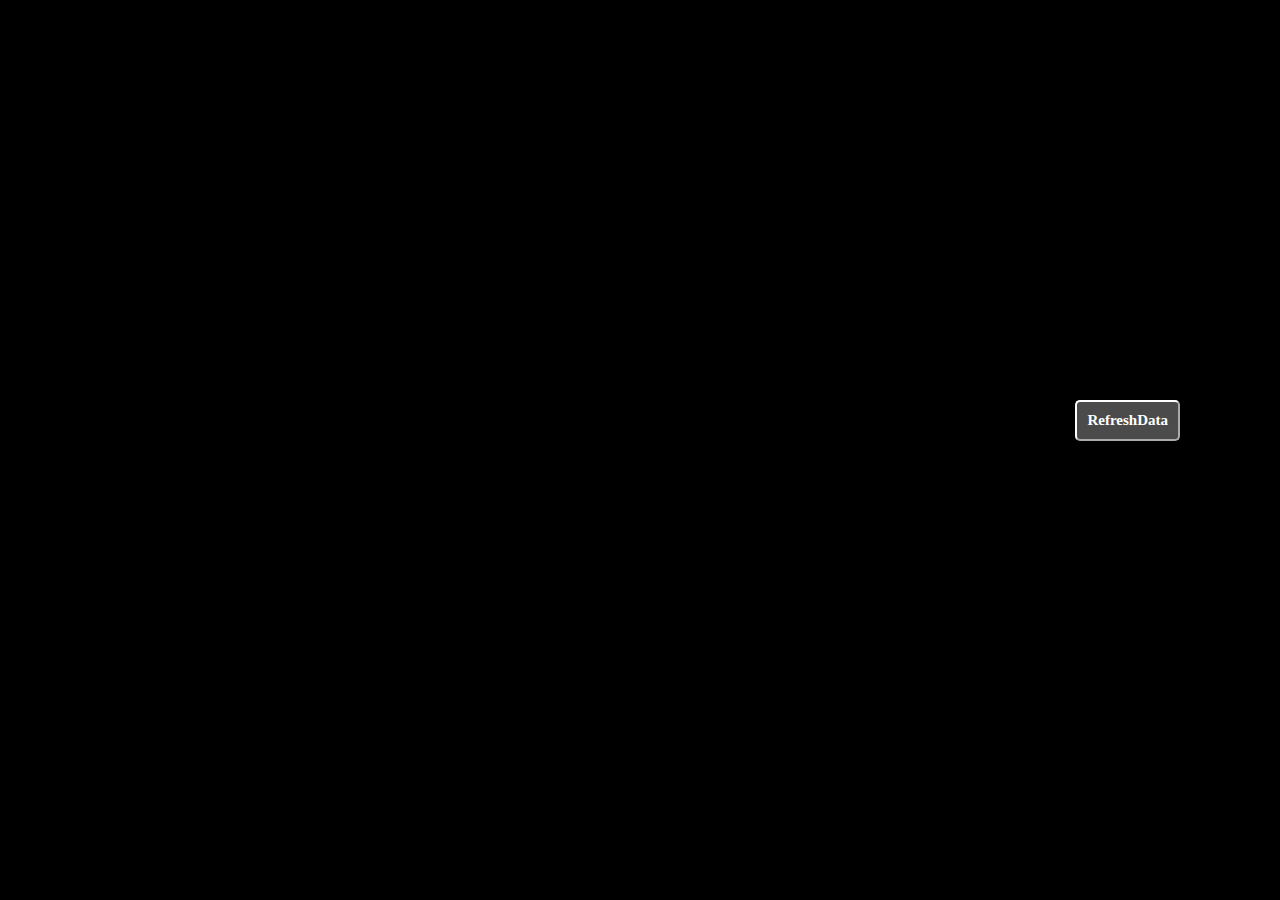
==== global_mapping/index.html @ e128364c "global visualization with scatter chart" ====
<!DOCTYPE html>
<html>
<head>
    <meta charset="utf-8">
    <title>Orient markers toward the horizon</title>
    <meta name="viewport" content="initial-scale=1,maximum-scale=1,user-scalable=no">
    <link href="https://api.mapbox.com/mapbox-gl-js/v3.0.0/mapbox-gl.css" rel="stylesheet">
    <script src="https://api.mapbox.com/mapbox-gl-js/v3.0.0/mapbox-gl.js"></script>
    
    <script src="https://d3js.org/d3.v6.min.js"></script>

    <style>
        html, body {
            height: 100%;
            margin: 0;
            padding: 0;
            display: flex;
            justify-content: center;
            align-items: center;
            background-color: black;
        }
        #map {
            width: 550px;  /* or your desired size */
            height: 550px; /* make width and height equal for a perfect circle */
            border-radius: 50%; /* this creates the circular shape */
            overflow: hidden; /* this ensures anything outside the circle is not shown */
            margin: auto;
        }

        /*Use Svg Image to Highlight the Location*/
        /* .custom-marker {
            background-image: url('./src/icon.svg'); 
            background-size: cover;
            width: 25px;  
            height: 25px; 
            opacity: 0.5;
        } */

        /*Use the blur circle directly*/
        .custom-marker {
            background-color: rgb(170, 32, 32);
            border-color: rgb(0, 0, 0);
            border-width: 1px;
            border-style: double;
            width: 15px;
            height: 15px;
            border-radius: 50%;
            /* box-shadow: 0 0 6px 2px rgb(161, 36, 36); */
        }

        #scatter-container {
            position: absolute;
            top: 50%;
            left: 50%;
            transform: translate(-50%, -50%);
            width: 900px; /* Larger than the map to fit around it */
            height: 900px;
            pointer-events: none; /* Allows interaction with the map underneath */
        }

        #refreshData {
            position: fixed; /* 固定位置 */
            top: 400px; /* 距离顶部20像素 */
            right: 100px; /* 距离右侧20像素 */
            padding: 10px; /* 内边距 */
            background-color: #4b4b4b; /* 背景色 */
            color: white; /* 字体颜色 */
            border-color: white;
            border-radius: 5px; /* 圆角 */
            cursor: pointer; /* 鼠标指针变为手形 */
            font-size: 15px;
            font-weight: 900;
            font-family:Georgia, 'Times New Roman', Times, serif;
        }

        #refreshData:hover {
            background-color: #383838; /* 鼠标悬停时的背景色 */
        }

    </style>
</head>
<body>
    <div id="map"></div>

    <div id="scatter-container"></div>

    <button id="refreshData">RefreshData</button>
    

    <script src="./js/mapbox.js"></script>

    <script>
        
        mapboxgl.accessToken = mapboxToken;

        const map = new mapboxgl.Map({
            container: 'map',
            style: 'mapbox://styles/tianmingliu/clpu8cl6m01e501p98ycf61ej',
            center: [130, 35],
            zoom:  1.71,
            minZoom: 1.71,
            logoPosition: 'top-right',
            attributionControl: false,
        });

        // Function to fetch earthquake data
        async function fetchEarthquakeData() {
            const today = new Date();
            const tomorrow = new Date();
            tomorrow.setDate(today.getDate() + 1);

            const formatDate = (date) => date.toISOString().split('T')[0];

            const url = `https://earthquake.usgs.gov/fdsnws/event/1/query?format=geojson&starttime=${formatDate(today)}&endtime=${formatDate(tomorrow)}&minmagnitude=1`;

            // const url = `https://earthquake.usgs.gov/fdsnws/event/1/query?format=geojson&starttime=2023-12-05&endtime=2023-12-06&minmagnitude=1`;

            try {
                const response = await fetch(url);
                const data = await response.json();
                return data.features; // Return the array of earthquake features
            } catch (error) {
                console.error('Error fetching earthquake data:', error);
                return [];
            }
        }

        // Function to add earthquake markers to the map
        function addEarthquakeMarkersToMap(map, earthquakes) {
            earthquakes.forEach(quake => {
                const { coordinates } = quake.geometry;
                const { mag, place } = quake.properties;

                const el = document.createElement('div');
                el.className = 'custom-marker';

                new mapboxgl.Marker(el)
                    .setLngLat([coordinates[0], coordinates[1]]) // Longitude, Latitude
                    .setPopup(new mapboxgl.Popup({ offset: 25 })
                    .setHTML(`<strong>Magnitude:</strong> ${mag}<br/><strong>Location:</strong> ${place || 'Unknown'}`))
                    .addTo(map);
            });
        }

        // Usage
        map.on('load', async () => {
            const earthquakes = await fetchEarthquakeData();
            addEarthquakeMarkersToMap(map, earthquakes);
            // Circle Scatter Chart
            const earthquakeDatas = preprocessData(earthquakes);
            createCircularScatterChart(earthquakeDatas);
        });

        function preprocessData(features) {
            return features.map(feature => {
                return {
                    time: new Date(feature.properties.time), // Convert timestamp to Date object
                    magnitude: feature.properties.mag,
                    title: feature.properties.title
                };
            });
        }


        function createCircularScatterChart(data) {
            const width = 900, height = 900, radius = 290;
            const svg = d3.select("#scatter-container").append("svg")
                .attr("width", width)
                .attr("height", height);

            const g = svg.append("g")
                .attr("transform", `translate(${width / 2}, ${height / 2})`);

            
            const axisLineLength = 0; // 引线长度
            const numRadials = 12; // 每两个小时一个时间标注
            for (let i = 0; i < numRadials; i++) {
                const angle = (i / numRadials) * 2 * Math.PI;
                // 计算时间刻度线的起点和终点坐标
                const lineStartX = (radius - 4) * Math.cos(angle);
                const lineStartY = (radius - 4) * Math.sin(angle);
                const lineEndX = (radius - axisLineLength) * Math.cos(angle); // 假设刻度线长度为5
                const lineEndY = (radius - axisLineLength) * Math.sin(angle); // 假设刻度线长度为5

                g.append("line")
                .attr("x1", lineStartX)
                .attr("y1", lineStartY)
                .attr("x2", lineEndX)
                .attr("y2", lineEndY)
                .style("stroke", "white")
                .style("stroke-width", 1);

                // 添加时间标注
                if (i % 1 === 0) { // 每两个小时
                    // 计算文本的位置并向圆心方向偏移（固定偏移方向）
                    const offset = 10; // 偏移量
                    const textX = lineEndX - offset * Math.cos(angle);
                    const textY = lineEndY - offset * Math.sin(angle);

                    // 计算文本的旋转角度，使其与切线方向相切
                    const textRotation = angle * (180 / Math.PI) - 90;

                    // 创建包含旋转的 <g> 元素，以使文字与切线方向相切
                    const textGroup = g.append("g")
                        .attr("transform", `translate(${textX},${textY}) rotate(${textRotation})`);

                    // 添加时间标注文本
                    textGroup.append("text")
                        .attr("dy", ".35em")
                        .style("text-anchor", "middle")
                        .style("font-size", "10px")
                        .style("fill", "white")
                        .text(`${i * 2}:00`);
                }
            }
            const extendLineLength =10;
            const textOffset = 10; // 文本距离数据点的偏移量
            

            // 创建一个比例尺，将震级映射到半径范围
            const radiusScale = d3.scaleLinear()
                .domain([0, d3.max(data, d => d.magnitude || 0)]) // 使用默认值0来处理没有震级信息的数据点
                .range([2, 7]); // 定义半径范围，根据需要调整


            data.forEach(d => {
                // 使用UTC时间来获取小时和分钟
                const hours = d.time.getUTCHours();
                const minutes = d.time.getUTCMinutes();
                const totalMinutes = hours * 60 + minutes;

                // 将总分钟数转换为圆上的角度
                const angle = (totalMinutes / (24 * 60)) * 2 * Math.PI;

                // 计算散点图的x和y坐标
                const x = radius * Math.cos(angle);
                const y = radius * Math.sin(angle);

                 // 计算圆点的半径，使用比例尺
                const pointRadius = radiusScale(d.magnitude || 0); // 使用默认值0来处理没有震级信息的数据点

                // 将圆点添加到SVG中
                g.append('circle')
                    .attr('cx', x)
                    .attr('cy', y)
                    .attr('r', pointRadius) // 圆点的半径
                    .style('fill', 'white'); // 圆点的颜色
                
                // 添加引线
                const lineEndX = (radius + extendLineLength) * Math.cos(angle);
                const lineEndY = (radius + extendLineLength) * Math.sin(angle);

                g.append("line")
                    .attr("x1", x)
                    .attr("y1", y)
                    .attr("x2", lineEndX)
                    .attr("y2", lineEndY)
                    .style("stroke", "grey")
                    .style("stroke-width", 0.5)
                    .style("stroke-dasharray", "2,2");
                // 添加标题标注
                if (d.title) {
                    // 使用 "of" 分割标题以获取 "of" 后面的内容
                    const titleParts = d.title.split('of');

                    // 获取 "of" 后面的内容，去除前后空格
                    const displayedLocation = titleParts[1] ? titleParts[1].trim() : "No location details";

                    const textAngle = angle * (180 / Math.PI); // 将弧度转换为度

                    // 计算文本的起始坐标，向外偏移一定距离
                    const textStartX = x + (textOffset * Math.cos(angle));
                    const textStartY = y + (textOffset * Math.sin(angle));

                    // 计算文本的锚点坐标
                    const textAnchorX = lineEndX + (extendLineLength / 2) * Math.cos(angle);
                    const textAnchorY = lineEndY + (extendLineLength / 2) * Math.sin(angle);

                    g.append("text")
                        .attr("x", textStartX)
                        .attr("y", textStartY)
                        .style("text-anchor", "left")
                        .style("font-size", "9.5px")
                        .style("fill", d.title ? "white" : "red")
                        .attr("transform", `rotate(${textAngle},${textAnchorX},${textAnchorY})`)
                        .text(displayedLocation);
                } else {
                    // 如果没有标题数据，则显示 "No location details" 文本标注
                    const textAngle = angle * (180 / Math.PI); // 将弧度转换为度

                    // 计算文本的起始坐标，向外偏移一定距离
                    const textStartX = x + (textOffset * Math.cos(angle));
                    const textStartY = y + (textOffset * Math.sin(angle)) + 12; // 向下偏移以避免覆盖

                    // 计算文本的锚点坐标
                    const textAnchorX = lineEndX + (extendLineLength / 2) * Math.cos(angle);
                    const textAnchorY = lineEndY + (extendLineLength / 2) * Math.sin(angle);

                    g.append("text")
                        .attr("x", textStartX)
                        .attr("y", textStartY)
                        .style("text-anchor", "left")
                        .style("font-size", "9.5px")
                        .style("fill", "red")
                        .attr("transform", `rotate(${textAngle},${textAnchorX},${textAnchorY})`)
                        .text("No location details");
                }
            });
        }

        document.getElementById('refreshData').addEventListener('click', async () => {
            const earthquakes = await fetchEarthquakeData();
            addEarthquakeMarkersToMap(map, earthquakes);
            // 这里可以添加其他更新地图的逻辑
            const earthquakeDatas = preprocessData(earthquakes);
            createCircularScatterChart(earthquakeDatas);
        });

    </script>
</body>

</html>
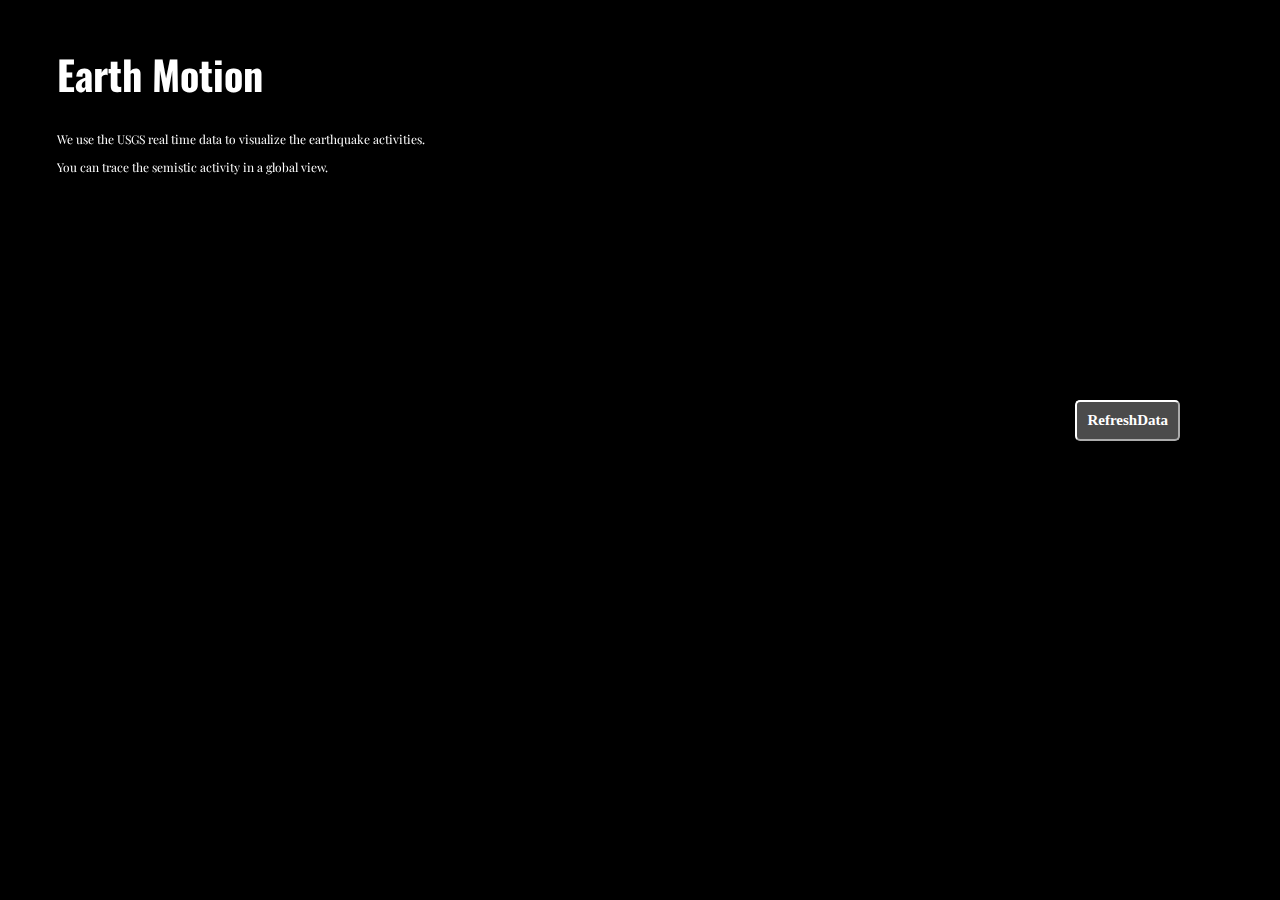
==== commit a13b1793: "Modify the visualization" ====
--- a/global_mapping/index.html
+++ b/global_mapping/index.html
@@ -1,92 +1,34 @@
 <!DOCTYPE html>
 <html>
+
 <head>
     <meta charset="utf-8">
     <title>Orient markers toward the horizon</title>
     <meta name="viewport" content="initial-scale=1,maximum-scale=1,user-scalable=no">
     <link href="https://api.mapbox.com/mapbox-gl-js/v3.0.0/mapbox-gl.css" rel="stylesheet">
+    <link rel="stylesheet" href="https://fonts.googleapis.com/css?family=Playfair Display">
+    <link href="https://fonts.googleapis.com/css?family=Oswald" rel="stylesheet">
+    
+    <link rel="stylesheet" href="./css/style.css">
+
     <script src="https://api.mapbox.com/mapbox-gl-js/v3.0.0/mapbox-gl.js"></script>
-    
     <script src="https://d3js.org/d3.v6.min.js"></script>
+    <script src="./js/utils.js"></script>
+</head>
 
-    <style>
-        html, body {
-            height: 100%;
-            margin: 0;
-            padding: 0;
-            display: flex;
-            justify-content: center;
-            align-items: center;
-            background-color: black;
-        }
-        #map {
-            width: 550px;  /* or your desired size */
-            height: 550px; /* make width and height equal for a perfect circle */
-            border-radius: 50%; /* this creates the circular shape */
-            overflow: hidden; /* this ensures anything outside the circle is not shown */
-            margin: auto;
-        }
-
-        /*Use Svg Image to Highlight the Location*/
-        /* .custom-marker {
-            background-image: url('./src/icon.svg'); 
-            background-size: cover;
-            width: 25px;  
-            height: 25px; 
-            opacity: 0.5;
-        } */
-
-        /*Use the blur circle directly*/
-        .custom-marker {
-            background-color: rgb(170, 32, 32);
-            border-color: rgb(0, 0, 0);
-            border-width: 1px;
-            border-style: double;
-            width: 15px;
-            height: 15px;
-            border-radius: 50%;
-            /* box-shadow: 0 0 6px 2px rgb(161, 36, 36); */
-        }
-
-        #scatter-container {
-            position: absolute;
-            top: 50%;
-            left: 50%;
-            transform: translate(-50%, -50%);
-            width: 900px; /* Larger than the map to fit around it */
-            height: 900px;
-            pointer-events: none; /* Allows interaction with the map underneath */
-        }
-
-        #refreshData {
-            position: fixed; /* 固定位置 */
-            top: 400px; /* 距离顶部20像素 */
-            right: 100px; /* 距离右侧20像素 */
-            padding: 10px; /* 内边距 */
-            background-color: #4b4b4b; /* 背景色 */
-            color: white; /* 字体颜色 */
-            border-color: white;
-            border-radius: 5px; /* 圆角 */
-            cursor: pointer; /* 鼠标指针变为手形 */
-            font-size: 15px;
-            font-weight: 900;
-            font-family:Georgia, 'Times New Roman', Times, serif;
-        }
-
-        #refreshData:hover {
-            background-color: #383838; /* 鼠标悬停时的背景色 */
-        }
-
-    </style>
-</head>
 <body>
     <div id="map"></div>
 
     <div id="scatter-container"></div>
 
     <button id="refreshData">RefreshData</button>
+
+    <div id ="datasetInfo">
+        <h1>Earth Motion</h1>
+        <p id = "param">We use the USGS real time data to visualize the earthquake activities.</p>
+        <p id = "param">You can trace the semistic activity in a global view.</p>
+    </div>
     
-
     <script src="./js/mapbox.js"></script>
 
     <script>
@@ -103,215 +45,41 @@
             attributionControl: false,
         });
 
-        // Function to fetch earthquake data
-        async function fetchEarthquakeData() {
-            const today = new Date();
-            const tomorrow = new Date();
-            tomorrow.setDate(today.getDate() + 1);
-
-            const formatDate = (date) => date.toISOString().split('T')[0];
-
-            const url = `https://earthquake.usgs.gov/fdsnws/event/1/query?format=geojson&starttime=${formatDate(today)}&endtime=${formatDate(tomorrow)}&minmagnitude=1`;
-
-            // const url = `https://earthquake.usgs.gov/fdsnws/event/1/query?format=geojson&starttime=2023-12-05&endtime=2023-12-06&minmagnitude=1`;
-
-            try {
-                const response = await fetch(url);
-                const data = await response.json();
-                return data.features; // Return the array of earthquake features
-            } catch (error) {
-                console.error('Error fetching earthquake data:', error);
-                return [];
-            }
-        }
-
-        // Function to add earthquake markers to the map
-        function addEarthquakeMarkersToMap(map, earthquakes) {
-            earthquakes.forEach(quake => {
-                const { coordinates } = quake.geometry;
-                const { mag, place } = quake.properties;
-
-                const el = document.createElement('div');
-                el.className = 'custom-marker';
-
-                new mapboxgl.Marker(el)
-                    .setLngLat([coordinates[0], coordinates[1]]) // Longitude, Latitude
-                    .setPopup(new mapboxgl.Popup({ offset: 25 })
-                    .setHTML(`<strong>Magnitude:</strong> ${mag}<br/><strong>Location:</strong> ${place || 'Unknown'}`))
-                    .addTo(map);
-            });
-        }
-
-        // Usage
-        map.on('load', async () => {
+        // Map Usage
+        map.on('load', async () => {        
             const earthquakes = await fetchEarthquakeData();
             addEarthquakeMarkersToMap(map, earthquakes);
             // Circle Scatter Chart
             const earthquakeDatas = preprocessData(earthquakes);
             createCircularScatterChart(earthquakeDatas);
+
+            // addScatterPointMouseOver();
+
+            // Rotate View to current location
+            try {
+                const userLocation = await getUserLocation();
+                const userLat = userLocation.coords.latitude;
+                const userLng = userLocation.coords.longitude;
+
+                const currentBearing = map.getBearing();
+
+                map.flyTo({
+                    center: [userLng, userLat],
+                    bearing: currentBearing,
+                    zoom: map.getZoom(), // keeps the current zoom level
+                    essential: true, // this animation is considered essential with respect to prefers-reduced-motion
+                    speed: 0.3, // adjust this value as needed, lower is slower
+                    duration: 8000 // duration of the transition in milliseconds, adjust as needed
+                });
+            } catch(error) {
+                console.error('Error getting user location:', error);
+            }
         });
-
-        function preprocessData(features) {
-            return features.map(feature => {
-                return {
-                    time: new Date(feature.properties.time), // Convert timestamp to Date object
-                    magnitude: feature.properties.mag,
-                    title: feature.properties.title
-                };
-            });
-        }
-
-
-        function createCircularScatterChart(data) {
-            const width = 900, height = 900, radius = 290;
-            const svg = d3.select("#scatter-container").append("svg")
-                .attr("width", width)
-                .attr("height", height);
-
-            const g = svg.append("g")
-                .attr("transform", `translate(${width / 2}, ${height / 2})`);
-
-            
-            const axisLineLength = 0; // 引线长度
-            const numRadials = 12; // 每两个小时一个时间标注
-            for (let i = 0; i < numRadials; i++) {
-                const angle = (i / numRadials) * 2 * Math.PI;
-                // 计算时间刻度线的起点和终点坐标
-                const lineStartX = (radius - 4) * Math.cos(angle);
-                const lineStartY = (radius - 4) * Math.sin(angle);
-                const lineEndX = (radius - axisLineLength) * Math.cos(angle); // 假设刻度线长度为5
-                const lineEndY = (radius - axisLineLength) * Math.sin(angle); // 假设刻度线长度为5
-
-                g.append("line")
-                .attr("x1", lineStartX)
-                .attr("y1", lineStartY)
-                .attr("x2", lineEndX)
-                .attr("y2", lineEndY)
-                .style("stroke", "white")
-                .style("stroke-width", 1);
-
-                // 添加时间标注
-                if (i % 1 === 0) { // 每两个小时
-                    // 计算文本的位置并向圆心方向偏移（固定偏移方向）
-                    const offset = 10; // 偏移量
-                    const textX = lineEndX - offset * Math.cos(angle);
-                    const textY = lineEndY - offset * Math.sin(angle);
-
-                    // 计算文本的旋转角度，使其与切线方向相切
-                    const textRotation = angle * (180 / Math.PI) - 90;
-
-                    // 创建包含旋转的 <g> 元素，以使文字与切线方向相切
-                    const textGroup = g.append("g")
-                        .attr("transform", `translate(${textX},${textY}) rotate(${textRotation})`);
-
-                    // 添加时间标注文本
-                    textGroup.append("text")
-                        .attr("dy", ".35em")
-                        .style("text-anchor", "middle")
-                        .style("font-size", "10px")
-                        .style("fill", "white")
-                        .text(`${i * 2}:00`);
-                }
-            }
-            const extendLineLength =10;
-            const textOffset = 10; // 文本距离数据点的偏移量
-            
-
-            // 创建一个比例尺，将震级映射到半径范围
-            const radiusScale = d3.scaleLinear()
-                .domain([0, d3.max(data, d => d.magnitude || 0)]) // 使用默认值0来处理没有震级信息的数据点
-                .range([2, 7]); // 定义半径范围，根据需要调整
-
-
-            data.forEach(d => {
-                // 使用UTC时间来获取小时和分钟
-                const hours = d.time.getUTCHours();
-                const minutes = d.time.getUTCMinutes();
-                const totalMinutes = hours * 60 + minutes;
-
-                // 将总分钟数转换为圆上的角度
-                const angle = (totalMinutes / (24 * 60)) * 2 * Math.PI;
-
-                // 计算散点图的x和y坐标
-                const x = radius * Math.cos(angle);
-                const y = radius * Math.sin(angle);
-
-                 // 计算圆点的半径，使用比例尺
-                const pointRadius = radiusScale(d.magnitude || 0); // 使用默认值0来处理没有震级信息的数据点
-
-                // 将圆点添加到SVG中
-                g.append('circle')
-                    .attr('cx', x)
-                    .attr('cy', y)
-                    .attr('r', pointRadius) // 圆点的半径
-                    .style('fill', 'white'); // 圆点的颜色
-                
-                // 添加引线
-                const lineEndX = (radius + extendLineLength) * Math.cos(angle);
-                const lineEndY = (radius + extendLineLength) * Math.sin(angle);
-
-                g.append("line")
-                    .attr("x1", x)
-                    .attr("y1", y)
-                    .attr("x2", lineEndX)
-                    .attr("y2", lineEndY)
-                    .style("stroke", "grey")
-                    .style("stroke-width", 0.5)
-                    .style("stroke-dasharray", "2,2");
-                // 添加标题标注
-                if (d.title) {
-                    // 使用 "of" 分割标题以获取 "of" 后面的内容
-                    const titleParts = d.title.split('of');
-
-                    // 获取 "of" 后面的内容，去除前后空格
-                    const displayedLocation = titleParts[1] ? titleParts[1].trim() : "No location details";
-
-                    const textAngle = angle * (180 / Math.PI); // 将弧度转换为度
-
-                    // 计算文本的起始坐标，向外偏移一定距离
-                    const textStartX = x + (textOffset * Math.cos(angle));
-                    const textStartY = y + (textOffset * Math.sin(angle));
-
-                    // 计算文本的锚点坐标
-                    const textAnchorX = lineEndX + (extendLineLength / 2) * Math.cos(angle);
-                    const textAnchorY = lineEndY + (extendLineLength / 2) * Math.sin(angle);
-
-                    g.append("text")
-                        .attr("x", textStartX)
-                        .attr("y", textStartY)
-                        .style("text-anchor", "left")
-                        .style("font-size", "9.5px")
-                        .style("fill", d.title ? "white" : "red")
-                        .attr("transform", `rotate(${textAngle},${textAnchorX},${textAnchorY})`)
-                        .text(displayedLocation);
-                } else {
-                    // 如果没有标题数据，则显示 "No location details" 文本标注
-                    const textAngle = angle * (180 / Math.PI); // 将弧度转换为度
-
-                    // 计算文本的起始坐标，向外偏移一定距离
-                    const textStartX = x + (textOffset * Math.cos(angle));
-                    const textStartY = y + (textOffset * Math.sin(angle)) + 12; // 向下偏移以避免覆盖
-
-                    // 计算文本的锚点坐标
-                    const textAnchorX = lineEndX + (extendLineLength / 2) * Math.cos(angle);
-                    const textAnchorY = lineEndY + (extendLineLength / 2) * Math.sin(angle);
-
-                    g.append("text")
-                        .attr("x", textStartX)
-                        .attr("y", textStartY)
-                        .style("text-anchor", "left")
-                        .style("font-size", "9.5px")
-                        .style("fill", "red")
-                        .attr("transform", `rotate(${textAngle},${textAnchorX},${textAnchorY})`)
-                        .text("No location details");
-                }
-            });
-        }
 
         document.getElementById('refreshData').addEventListener('click', async () => {
             const earthquakes = await fetchEarthquakeData();
             addEarthquakeMarkersToMap(map, earthquakes);
-            // 这里可以添加其他更新地图的逻辑
+            // Update the scatter chart
             const earthquakeDatas = preprocessData(earthquakes);
             createCircularScatterChart(earthquakeDatas);
         });
--- a/global_mapping/css/style.css
+++ b/global_mapping/css/style.css
@@ -0,0 +1,97 @@
+/* fix the script for html to import*/
+html, body {
+    height: 100%;
+    margin: 0;
+    padding: 0;
+    display: flex;
+    justify-content: center;
+    align-items: center;
+    background-color: black;
+}
+#map {
+    width: 550px;  /* or your desired size */
+    height: 550px; /* make width and height equal for a perfect circle */
+    border-radius: 50%; /* this creates the circular shape */
+    overflow: hidden; /* this ensures anything outside the circle is not shown */
+    margin: auto;
+}
+
+/*Use Svg Image to Highlight the Location*/
+/* .custom-marker {
+    background-image: url('./src/icon.svg'); 
+    background-size: cover;
+    width: 25px;  
+    height: 25px; 
+    opacity: 0.5;
+} */
+
+/*Use the blur circle directly*/
+.custom-marker {
+    background-color: rgb(170, 32, 32);
+    border-color: #000000;
+    border-width: 1px;
+    border-style: double;
+    width: 15px;
+    height: 15px;
+    border-radius: 50%;
+    /* box-shadow: 0 0 6px 2px rgb(161, 36, 36); */
+}
+
+#scatter-container {
+    position: absolute;
+    top: 50%;
+    left: 50%;
+    transform: translate(-50%, -50%);
+    width: 900px; /* Larger than the map to fit around it */
+    height: 900px;
+    pointer-events: none; /* Allows interaction with the map underneath */
+}
+
+#refreshData {
+    position: fixed; /* Fixed location */
+    top: 400px; /* Top location */
+    right: 100px; /* Right location */
+    padding: 10px; /* Offset dist */
+    background-color: #4b4b4b; /* background color */
+    color: white; /* font color */
+    border-color: white;
+    border-radius: 5px; /* fillet radius */
+    cursor: pointer; /* hand shape pointer */
+    font-size: 15px;
+    font-weight: 900;
+    font-family:Georgia, 'Times New Roman', Times, serif;
+}
+
+#refreshData:hover {
+    background-color: #383838; /* Hover color */
+}
+
+#datasetInfo {
+    position: fixed; /* Fixed location */
+    top: 10px; /* Top location */
+    left: 50px; /* Right location */
+    padding: 7px; /* Offset dist */
+    /* background-color: #3d3d3d; */
+    color: white; /* font color */
+    border-color: rgb(255, 0, 0);
+    border-radius: 5px; /* fillet radius */
+    font-size: 20px;
+    font-weight: regular;
+    font-family:'Oswald';
+    font-style:'bold700';
+}
+
+#param {
+    color: white; /* font color */
+    font-size: 12px;
+    font-weight: light;
+    font-family:'Playfair Display';
+    font-style:'bold700';
+}
+
+.scatter-point {
+    fill: white;
+    stroke: black;
+    stroke-width: 1;
+    z-index: 5;
+}
